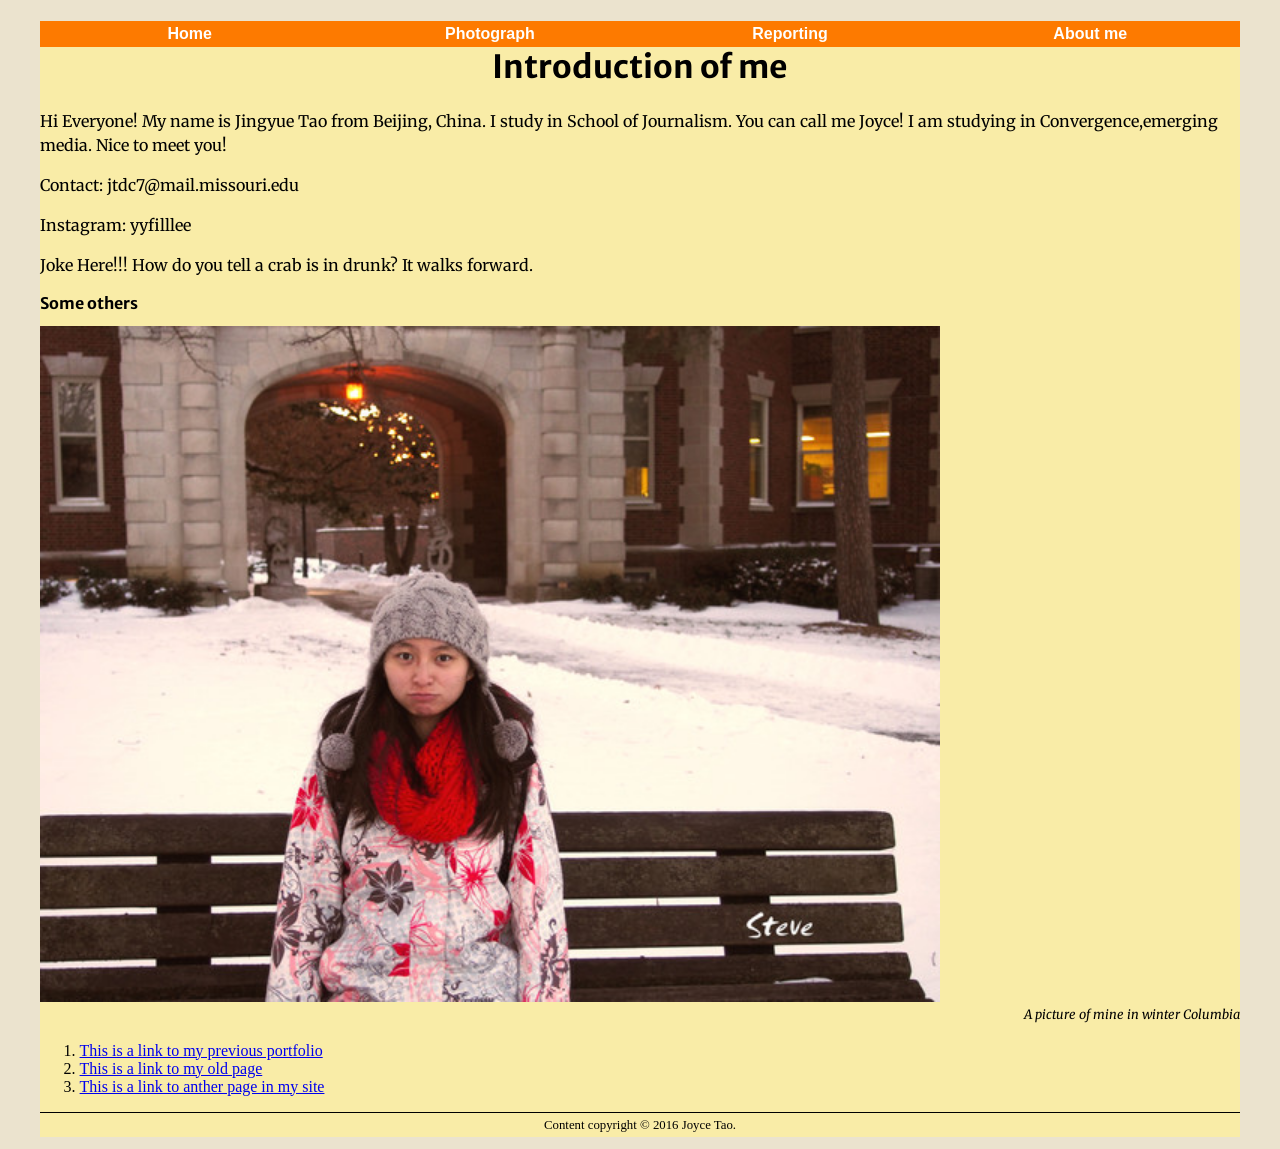
==== index.html @ 8fe07066 "change" ====
<!DOCTYPE html PUBLIC "-//W3C//DTD XHTML 1.0 Transitional//EN"
   "http://www.w3.org/TR/xhtml1/DTD/xhtml1-transitional.dtd">

<html xmlns="http://www.w3.org/1999/xhtml">

<head>
      <title>Joyce Tao Portfolio</title>
      <meta http-equiv="content-type"
      content="text/html;charset=utf-8" />
      <link href="https://fonts.googleapis.com/css?family=Merriweather+Sans:400,700|Merriweather:400,400i,700,700i" rel="stylesheet">
      <link rel="stylesheet" type="text/css" href="color and type.css">
  </head>

  <body>

      <div id="container">

      <div id="header">

        <ul id="nav">
            <li><a href="index.html">Home</a></li>
            <li><a href="#">Photograph</a></li>
            <li><a href="#">Reporting</a></li>
            <li><a href="#">About me</a></li>

          </ul>

         <h1>Introduction of me</h1>
      </div>



     <p>Hi Everyone! My name is Jingyue Tao from Beijing, China. I study in School of Journalism. You can call me Joyce! I am studying in Convergence,emerging media. Nice to meet you!
     </p>

     <p>Contact: jtdc7@mail.missouri.edu</p>
     <p>Instagram: yyfilllee</p>

     <p>Joke Here!!! How do you tell a crab is in drunk? It walks forward.</p>

     <h2> Some others</h2>

     <img src="joycetao.jpg" alt="A picture of mine in winter Columbia" height="25%" width="75%"/>

     <p class="caption">A picture of mine in winter Columbia  <p>


     <ol>
        <li><a href="http://jingyuetao208.wixsite.com/joycetao"  title="A link to wix's website"> This is a link to my previous portfolio
       </a></li>
        <li><a href="oldindex.html"> This is a link to my old page
       </a></li>
        <li><a href="index2.html"> This is a link to anther page in my site</a> </li>
    </ol>


    <p id="footer">Content copyright &copy; 2016 Joyce Tao.</p>

      </div>
</body>

</html>
---- color and type.css ----
html {
	font-size: 100%
}

p {
    font-family: "Merriweather", Georgia, "Times New Roman", serif;
	font-size: 1rem;
	line-height: 1.5rem;
}

.italic {
	font-style: italic;
}

h1, h2, h3, h4, h5, h6 {
    font-family: "Merriweather Sans", Helvetica, Arial, sans-serif;
}

h1 {
	font-size: 2.0rem;
	text-align: center;
}

h2 {
	font-size: 1.0rem
}

body{
	background-color:#ebe3ce;
}

img {
	 border-style: none;
}

#container{
    width: 95%;
    background-color: #f9eca7;
    margin: 0 auto;
}

#nav {
    padding: 0;
}

#nav li {
    list-style-type: none;
    float: left;
    margin: 0;
    padding: 0;
    width: 25%;
}

#nav a:link, a:visited {
	display:block;
    color: #ffffff;
    background-color: #fd7a00;
    font-weight: bold;
    text-align:center;
    text-decoration: none;
    padding: 4px;
    font-family: Helvetica, Comic, sans-serif;
}

#nav a:hover, a:active {
    background-color: #dabe23;
}

.caption {
    color: black;
    font-family: "Merriweather", Georgia, "Times New Roman", serif;
    font-style: italic;
    font-size: 0.8em;
    margin-top: 0;
    text-align: right;
}

#footer {
    color: black;
    font-family: Georgia, "Times New Roman", serif;
    font-size: 0.8em;
    border-top: 1px solid black;
		text-align: center;
}
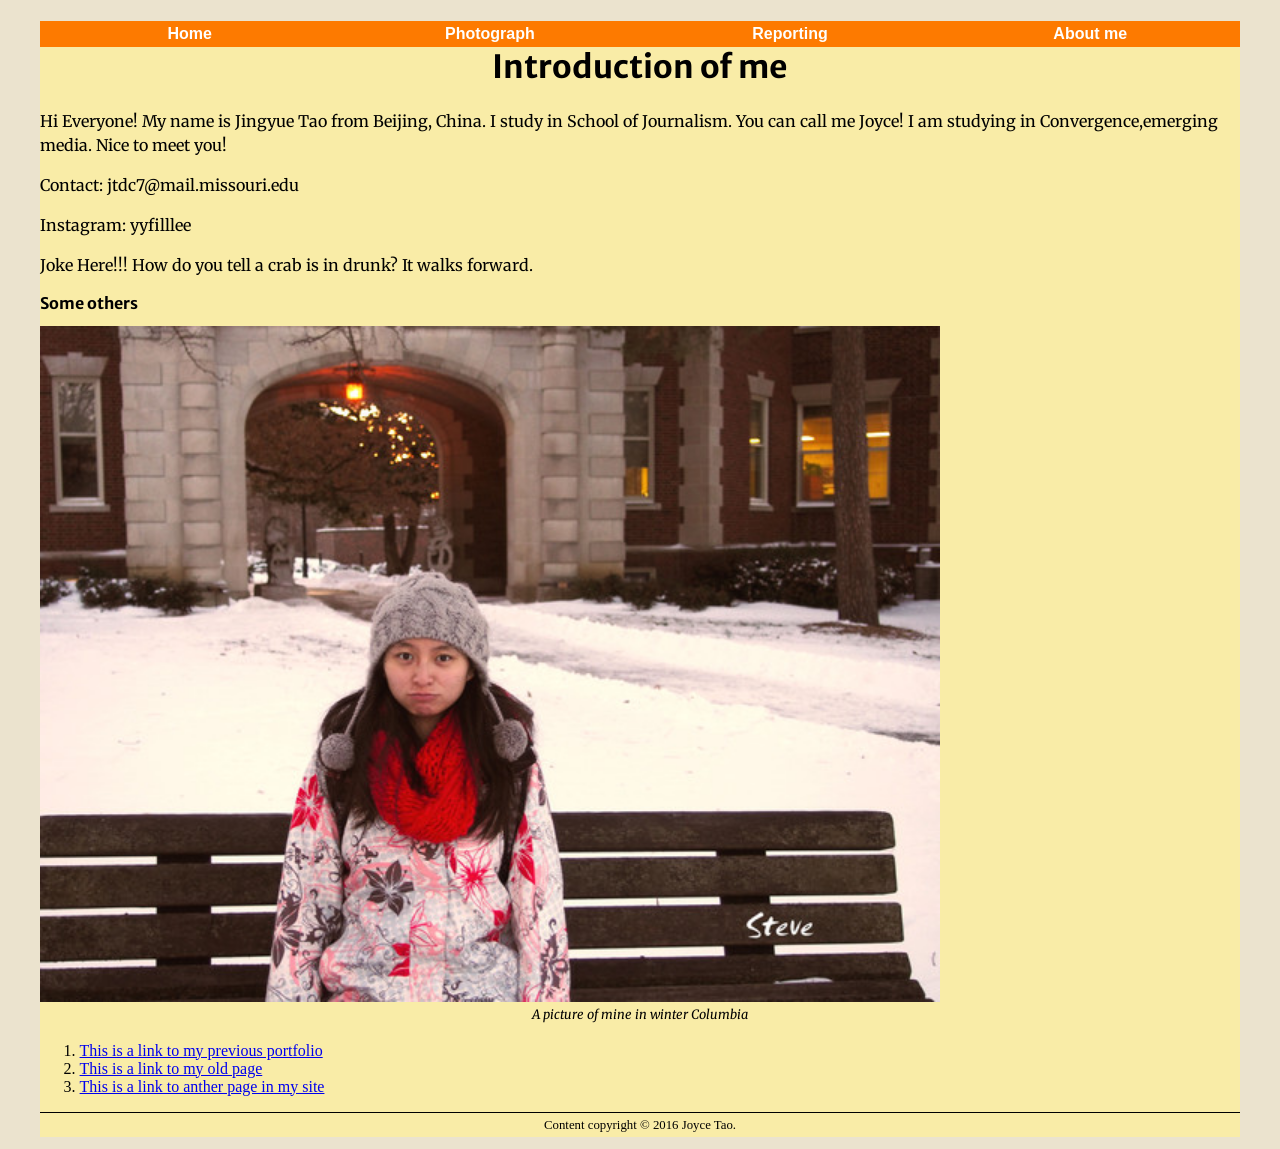
==== commit e9250d51: "add" ====
--- a/index.html
+++ b/index.html
@@ -8,7 +8,7 @@
       <meta http-equiv="content-type"
       content="text/html;charset=utf-8" />
       <link href="https://fonts.googleapis.com/css?family=Merriweather+Sans:400,700|Merriweather:400,400i,700,700i" rel="stylesheet">
-      <link rel="stylesheet" type="text/css" href="color and type.css">
+      <link rel="stylesheet" type="text/css" href="colorandtype.css">
   </head>
 
   <body>
--- a/colorandtype.css
+++ b/colorandtype.css
@@ -0,0 +1,84 @@
+html {
+	font-size: 100%
+}
+
+p {
+    font-family: "Merriweather", Georgia, "Times New Roman", serif;
+	font-size: 1rem;
+	line-height: 1.5rem;
+}
+
+.italic {
+	font-style: italic;
+}
+
+h1, h2, h3, h4, h5, h6 {
+    font-family: "Merriweather Sans", Helvetica, Arial, sans-serif;
+}
+
+h1 {
+	font-size: 2.0rem;
+	text-align: center;
+}
+
+h2 {
+	font-size: 1.0rem
+}
+
+body{
+	background-color:#ebe3ce;
+}
+
+img {
+	 border-style: none;
+}
+
+#container{
+    width: 95%;
+    background-color: #f9eca7;
+    margin: 0 auto;
+}
+
+#nav {
+    padding: 0;
+}
+
+#nav li {
+    list-style-type: none;
+    float: left;
+    margin: 0;
+    padding: 0;
+    width: 25%;
+}
+
+#nav a:link, a:visited {
+	display:block;
+    color: #ffffff;
+    background-color: #fd7a00;
+    font-weight: bold;
+    text-align:center;
+    text-decoration: none;
+    padding: 4px;
+    font-family: Helvetica, Comic, sans-serif;
+}
+
+#nav a:hover, a:active {
+    background-color: #dabe23;
+}
+
+.caption {
+    color: black;
+    font-family: "Merriweather", Georgia, "Times New Roman", serif;
+    font-style: italic;
+    font-size: 0.8em;
+    margin-top: 0;
+    text-align: center;
+}
+
+#footer {
+    color: black;
+    font-family: Georgia, "Times New Roman", serif;
+    font-size: 0.8em;
+    border-top: 1px solid black;
+		text-align: center;
+}
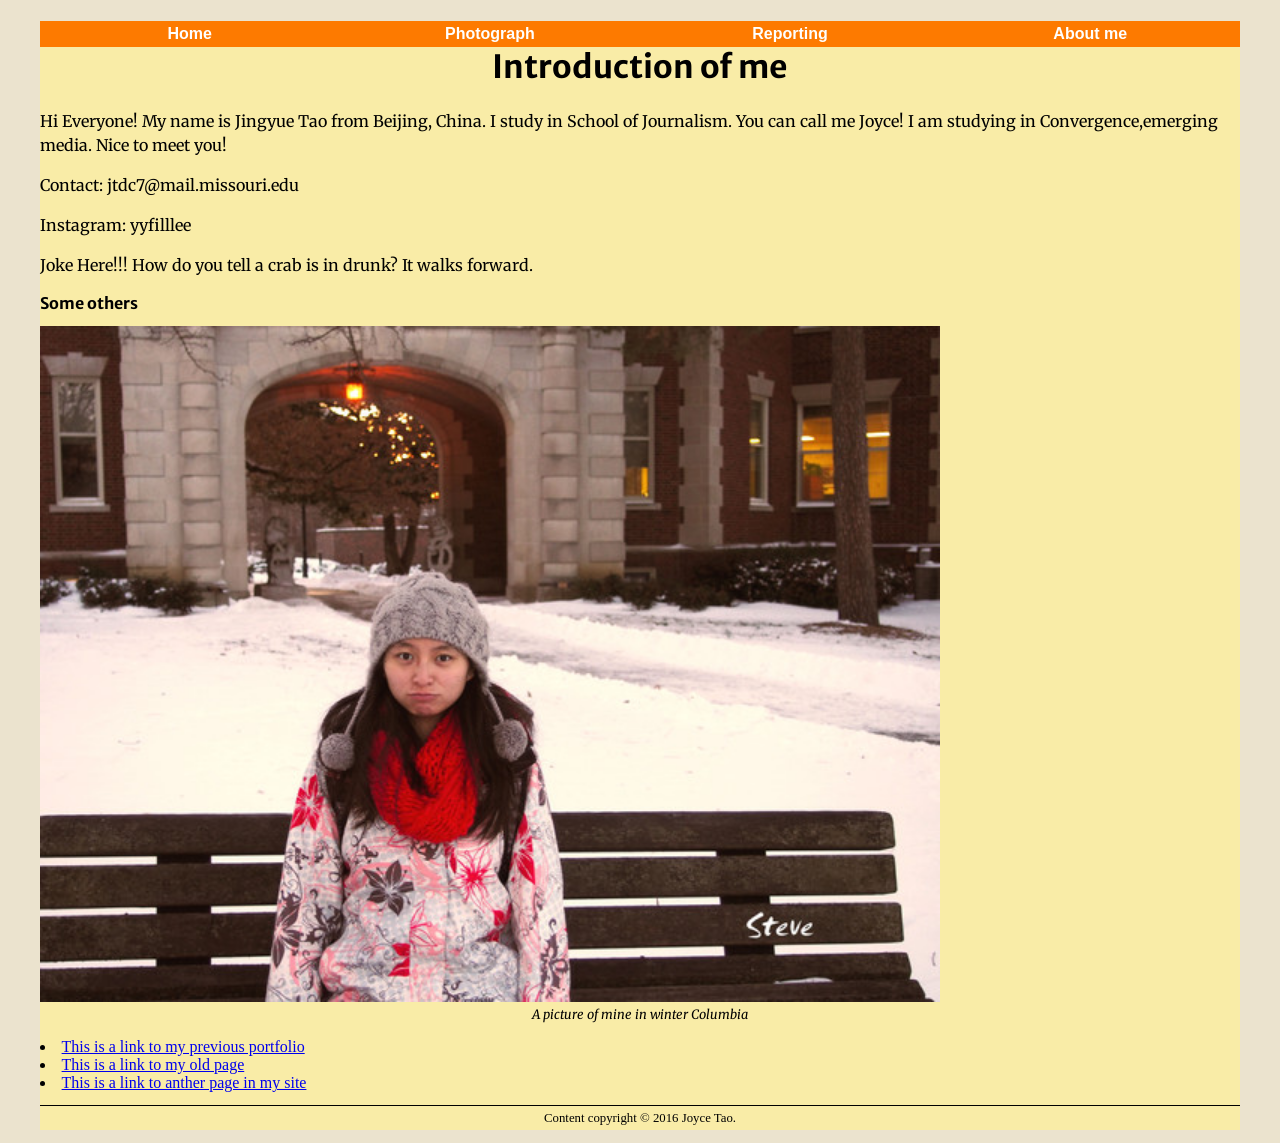
==== commit 36612889: "html" ====
--- a/index.html
+++ b/index.html
@@ -7,8 +7,8 @@
       <title>Joyce Tao Portfolio</title>
       <meta http-equiv="content-type"
       content="text/html;charset=utf-8" />
-      <link href="https://fonts.googleapis.com/css?family=Merriweather+Sans:400,700|Merriweather:400,400i,700,700i" rel="stylesheet">
-      <link rel="stylesheet" type="text/css" href="colorandtype.css">
+      <link href="https://fonts.googleapis.com/css?family=Merriweather+Sans:400,700|Merriweather:400,400i,700,700i" rel="stylesheet"/>
+      <link rel="stylesheet" type="text/css" href="colorandtype.css"/>
   </head>
 
   <body>
@@ -42,17 +42,14 @@
 
      <img src="joycetao.jpg" alt="A picture of mine in winter Columbia" height="25%" width="75%"/>
 
-     <p class="caption">A picture of mine in winter Columbia  <p>
+     <p class="caption"> A picture of mine in winter Columbia </p>
 
 
-     <ol>
         <li><a href="http://jingyuetao208.wixsite.com/joycetao"  title="A link to wix's website"> This is a link to my previous portfolio
        </a></li>
         <li><a href="oldindex.html"> This is a link to my old page
        </a></li>
         <li><a href="index2.html"> This is a link to anther page in my site</a> </li>
-    </ol>
-
 
     <p id="footer">Content copyright &copy; 2016 Joyce Tao.</p>
 
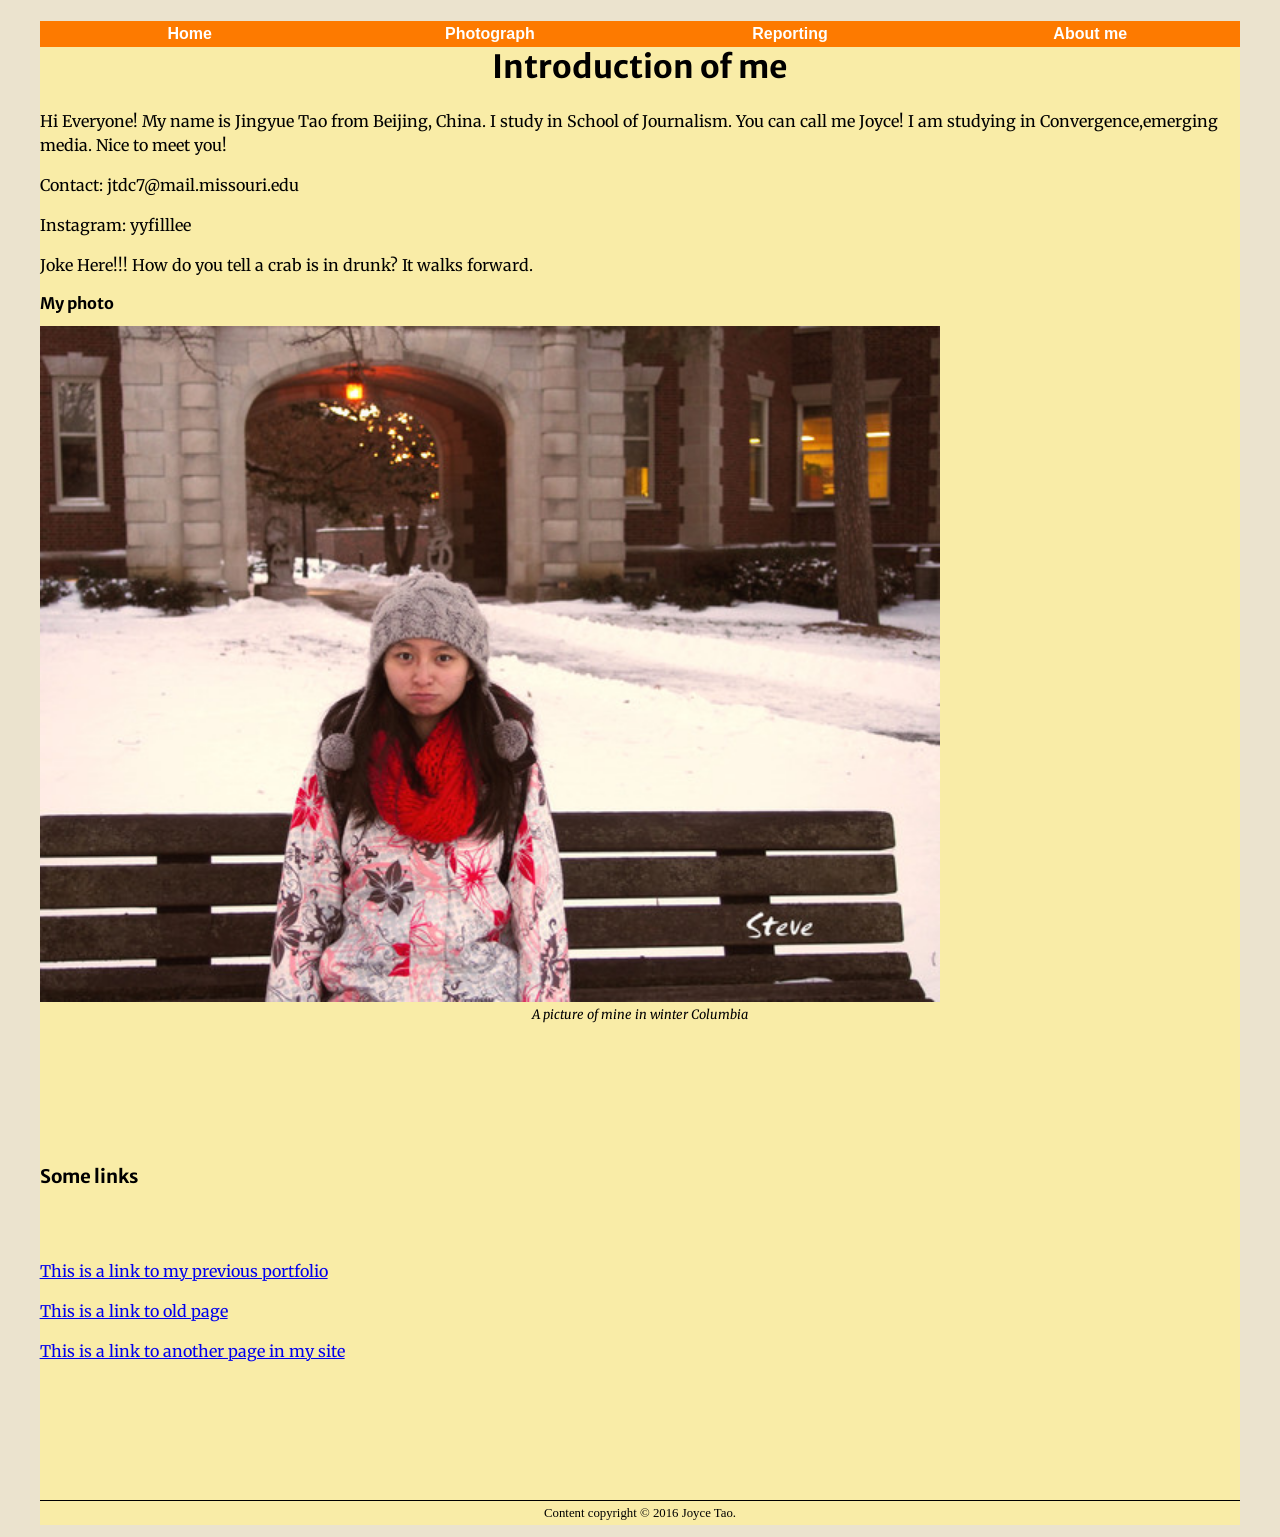
==== commit 5769a508: "break" ====
--- a/index.html
+++ b/index.html
@@ -38,18 +38,29 @@
 
      <p>Joke Here!!! How do you tell a crab is in drunk? It walks forward.</p>
 
-     <h2> Some others</h2>
+     <h2> My photo</h2>
 
      <img src="joycetao.jpg" alt="A picture of mine in winter Columbia" height="25%" width="75%"/>
 
      <p class="caption"> A picture of mine in winter Columbia </p>
 
+       <br></br>
+       <br></br>
+       <br></br>
 
-        <li><a href="http://jingyuetao208.wixsite.com/joycetao"  title="A link to wix's website"> This is a link to my previous portfolio
-       </a></li>
-        <li><a href="oldindex.html"> This is a link to my old page
-       </a></li>
-        <li><a href="index2.html"> This is a link to anther page in my site</a> </li>
+       <h3>Some links</h3>
+       <br></br>
+
+      <p id="nav2"><a href="http://jingyuetao208.wixsite.com/joycetao"> This is a link to my previous portfolio
+      </a></p>
+      <p id="nav3"><a href="oldindex.html"> This is a link to old page
+      </a></p>
+      <p id="nav4"><a href="index2.html"> This is a link to another page in my site
+      </a></p>
+
+      <br></br>
+      <br></br>
+      <br></br>
 
     <p id="footer">Content copyright &copy; 2016 Joyce Tao.</p>
 
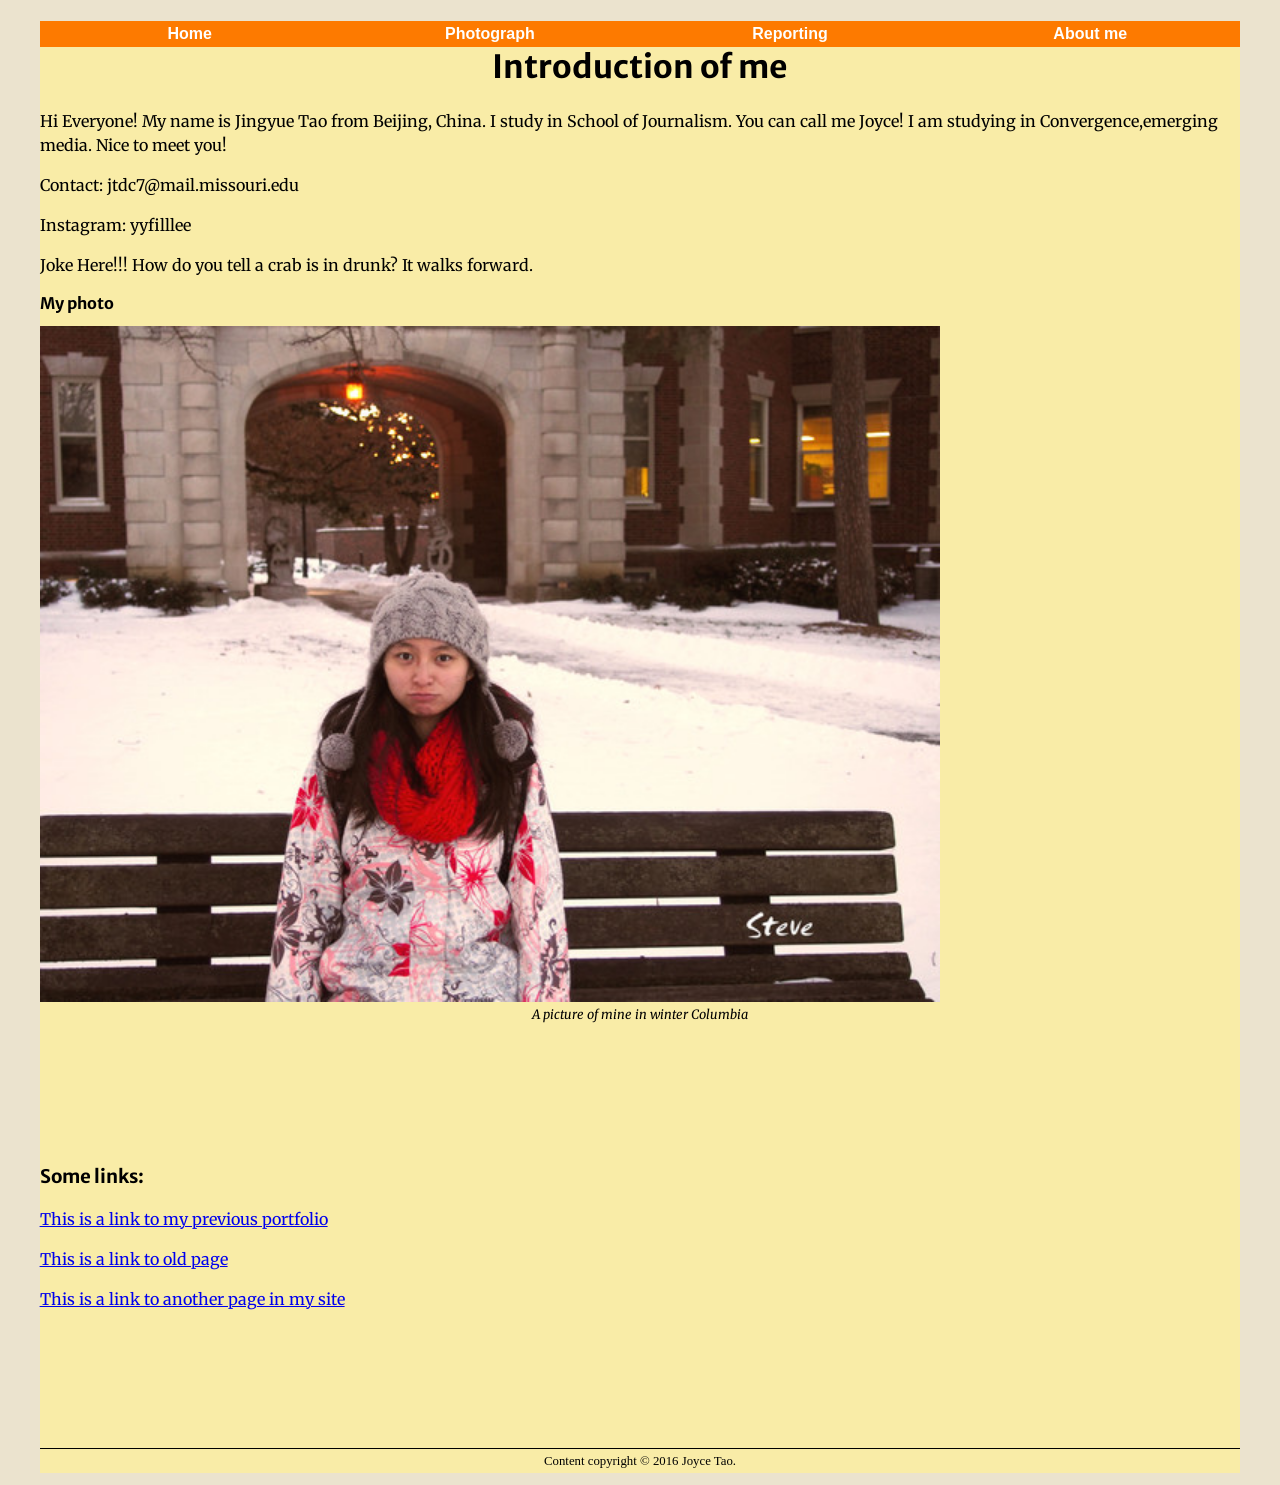
==== commit 1048b130: "link" ====
--- a/index.html
+++ b/index.html
@@ -48,8 +48,7 @@
        <br></br>
        <br></br>
 
-       <h3>Some links</h3>
-       <br></br>
+       <h3>Some links:</h3>
 
       <p id="nav2"><a href="http://jingyuetao208.wixsite.com/joycetao"> This is a link to my previous portfolio
       </a></p>
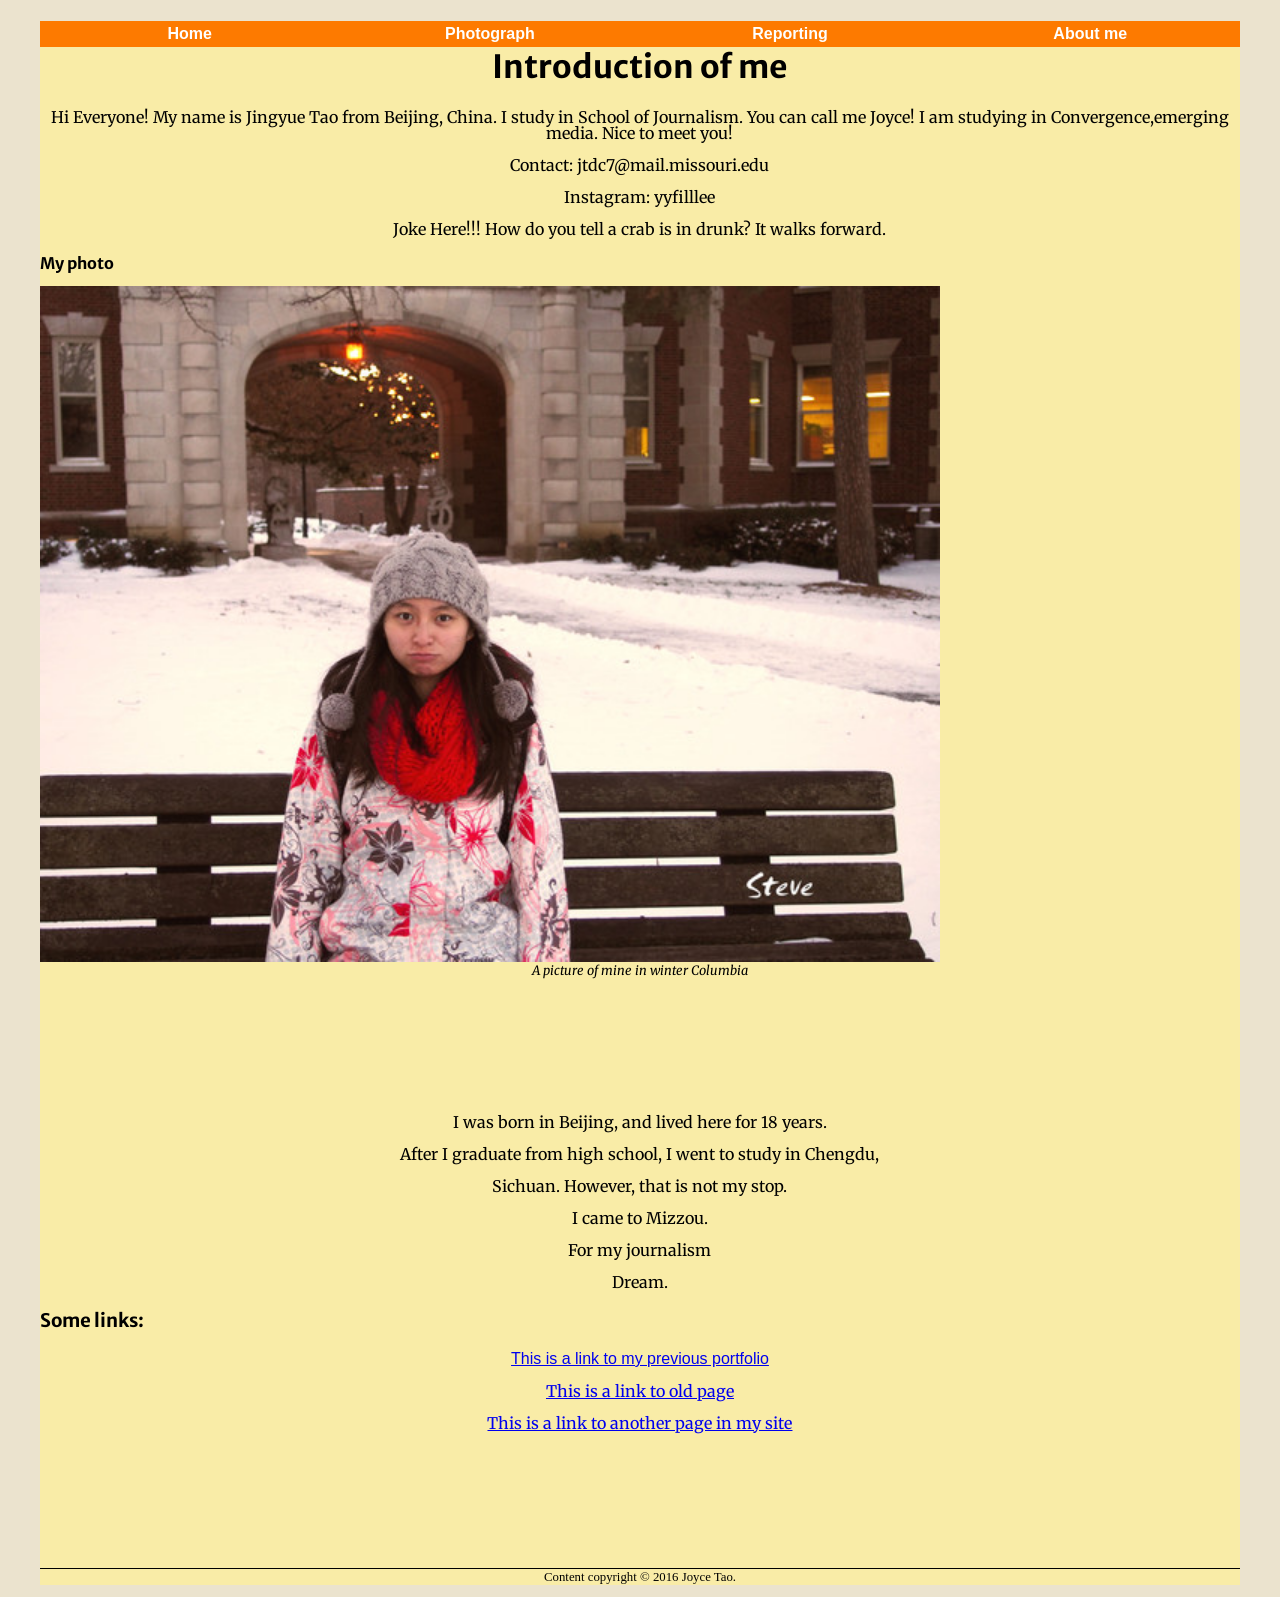
==== commit 660e892d: "text" ====
--- a/index.html
+++ b/index.html
@@ -48,6 +48,14 @@
        <br></br>
        <br></br>
 
+     <p>I was born in Beijing, and lived here for 18 years.</p>
+     <p>After I graduate from high school, I went to study in Chengdu,</p>
+      <p>Sichuan. However, that is not my stop.</p>
+      <p>I came to Mizzou.</p>
+      <p>For my journalism</p>
+      <p>Dream.</p>
+
+
        <h3>Some links:</h3>
 
       <p id="nav2"><a href="http://jingyuetao208.wixsite.com/joycetao"> This is a link to my previous portfolio
--- a/colorandtype.css
+++ b/colorandtype.css
@@ -5,7 +5,8 @@
 p {
     font-family: "Merriweather", Georgia, "Times New Roman", serif;
 	font-size: 1rem;
-	line-height: 1.5rem;
+	line-height: 1.0rem;
+	text-align: center;
 }
 
 .italic {
@@ -66,6 +67,9 @@
     background-color: #dabe23;
 }
 
+#nav2 a:link, a:visited {
+	 font-family: Helvetica, Comic, sans-serif;
+}
 .caption {
     color: black;
     font-family: "Merriweather", Georgia, "Times New Roman", serif;
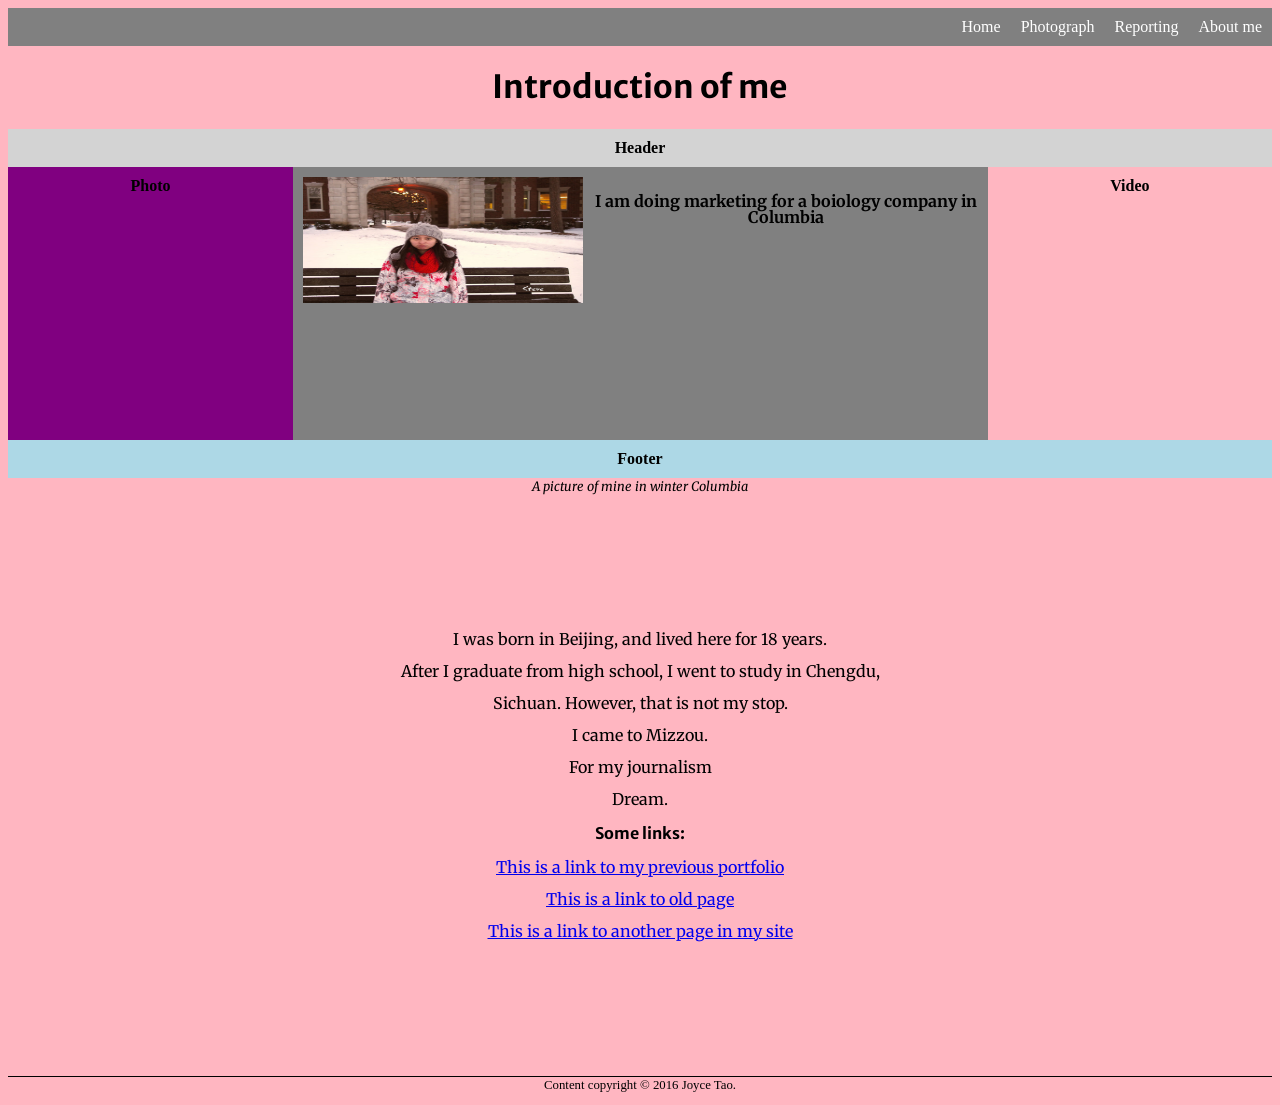
==== commit 783ff7a9: "change color" ====
--- a/index.html
+++ b/index.html
@@ -12,35 +12,33 @@
   </head>
 
   <body>
-
+      <nav>
       <div id="container">
 
       <div id="header">
 
-        <ul id="nav">
+        <ul class="navigation">
             <li><a href="index.html">Home</a></li>
             <li><a href="#">Photograph</a></li>
             <li><a href="#">Reporting</a></li>
             <li><a href="#">About me</a></li>
 
           </ul>
-
+        </nav>
          <h1>Introduction of me</h1>
       </div>
 
+      <div class="wrapper">
+      <header class="header">Header</header>
+        <article class="main">
+    		<img src="joycetao.jpg" alt="A picture of mine in winter Columbia" height="25%" width="75%"/>
+                  <p>I am doing marketing for a boiology company in Columbia</p>
+        </article>
+        <aside class="aside aside-1">Photo</aside>
+        <aside class="aside aside-2">Video</aside>
+        <footer class="footer">Footer</footer>
+      </div>
 
-
-     <p>Hi Everyone! My name is Jingyue Tao from Beijing, China. I study in School of Journalism. You can call me Joyce! I am studying in Convergence,emerging media. Nice to meet you!
-     </p>
-
-     <p>Contact: jtdc7@mail.missouri.edu</p>
-     <p>Instagram: yyfilllee</p>
-
-     <p>Joke Here!!! How do you tell a crab is in drunk? It walks forward.</p>
-
-     <h2> My photo</h2>
-
-     <img src="joycetao.jpg" alt="A picture of mine in winter Columbia" height="25%" width="75%"/>
 
      <p class="caption"> A picture of mine in winter Columbia </p>
 
--- a/colorandtype.css
+++ b/colorandtype.css
@@ -1,6 +1,111 @@
 html {
 	font-size: 100%
 }
+
+.navigation{
+  list-style: none;
+  background: gray;
+  margin:0;
+  padding: 0;
+  display: flex;
+  flex-flow:column;
+}
+
+.navigation a{
+  text-decoration: none;
+  display: block;
+  text-align:center;
+  color: white;
+  padding:10px;
+  border-top:1px solid black;
+  border-bottom:1px solid white;
+}
+
+.navigation li:last-of-type a{
+  border-bottom: none;
+}
+
+img {
+  width: 100%;
+}
+
+.header, .main, .aside, .footer{
+  flex: 1 100%;
+  padding: 10px;
+}
+
+.header {
+  background: lightgrey;
+}
+
+.footer {
+  background: lightblue;
+}
+
+.main {
+  background:grey;
+}
+
+.aside-1 {
+  background:purple;
+}
+
+.aside-2 {
+  background:lightpink;
+}
+
+.wrapper {
+  display: flex;
+  flex-flow: row wrap;
+  font-weight: bold;
+  text-align: center;
+}
+
+.main {
+  text-align: left
+}
+
+@media (min-width: 800px){
+    .navigation {
+      flex-flow: row;
+      justify-content: flex-end;
+  }
+    .navigation a:hover {
+      background: purple;
+    }
+    .aside {
+      flex: 1 auto;
+    }
+    .main {
+      flex: 3 0px;
+    }
+    .aside-1{
+      order:1;
+    }
+    .main{
+      order: 2;
+    }
+    .aside-2{
+      order: 3;
+    }
+    .footer{
+      order: 4;
+    }
+    .main {
+      display: flex;
+      flex-flow: row;
+    }
+    img {
+      width: 50%;
+      height: 50%;
+      margin-right: 10px;
+    }
+    .navigation a {
+      border: none;
+    }
+}
+
+
 
 p {
     font-family: "Merriweather", Georgia, "Times New Roman", serif;
@@ -24,21 +129,23 @@
 
 h2 {
 	font-size: 1.0rem
+
+}
+
+h3{
+	 font-size: 1.0rem;
+	 text-align: center;
 }
 
 body{
-	background-color:#ebe3ce;
+	background-color:lightpink;
 }
 
 img {
 	 border-style: none;
 }
 
-#container{
-    width: 95%;
-    background-color: #f9eca7;
-    margin: 0 auto;
-}
+
 
 #nav {
     padding: 0;
@@ -63,13 +170,7 @@
     font-family: Helvetica, Comic, sans-serif;
 }
 
-#nav a:hover, a:active {
-    background-color: #dabe23;
-}
 
-#nav2 a:link, a:visited {
-	 font-family: Helvetica, Comic, sans-serif;
-}
 .caption {
     color: black;
     font-family: "Merriweather", Georgia, "Times New Roman", serif;
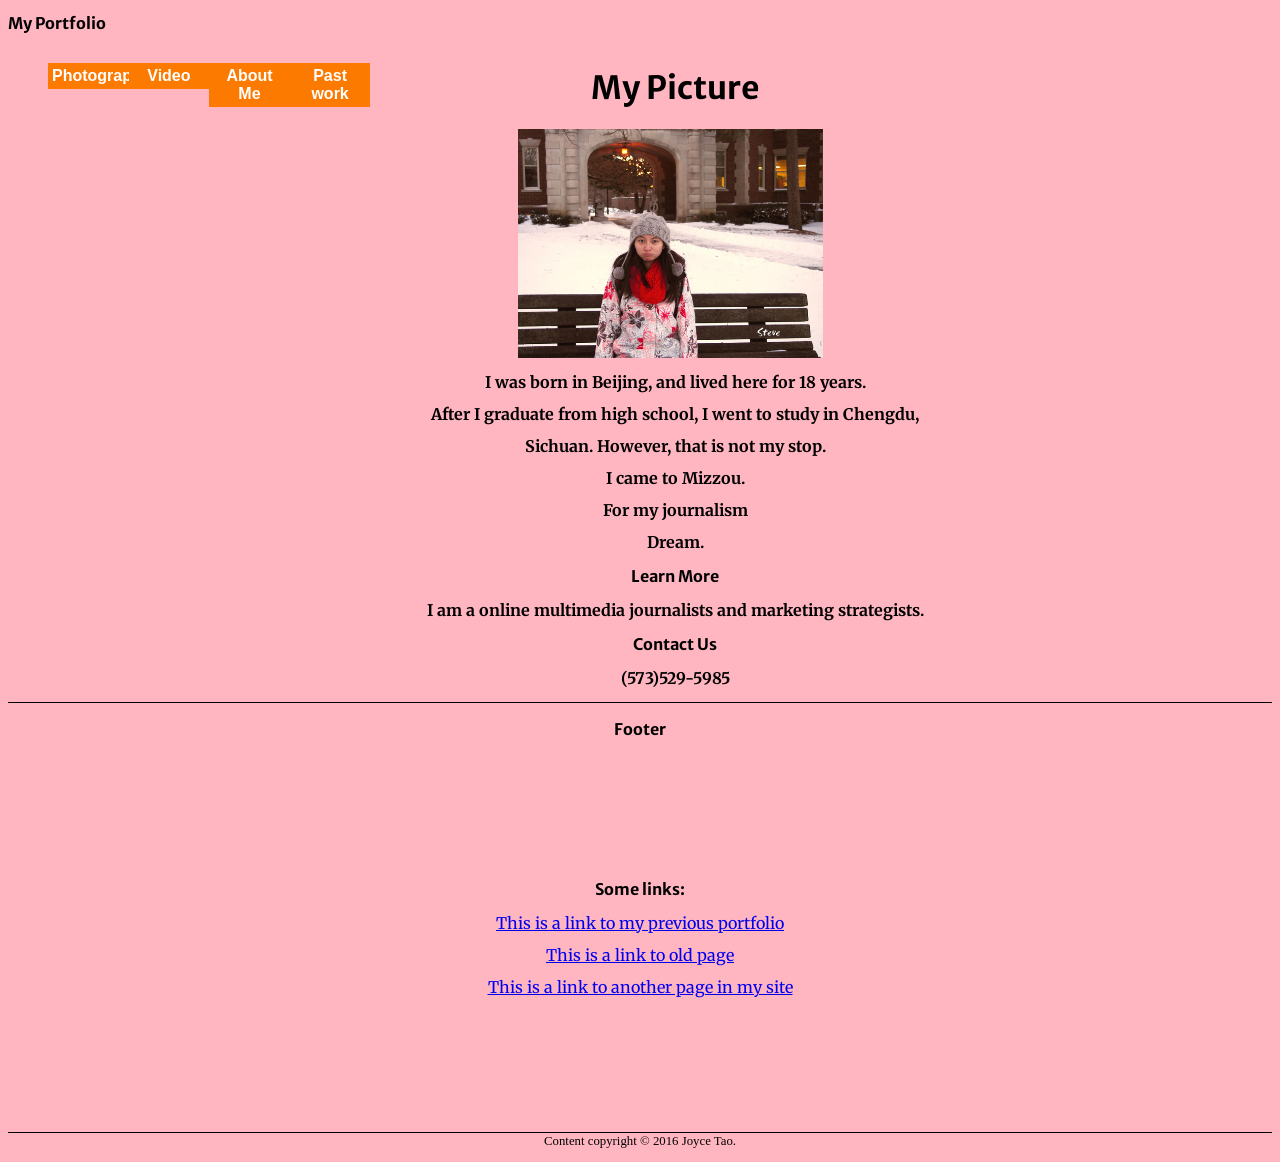
==== commit 7c7521f1: "add flex box" ====
--- a/index.html
+++ b/index.html
@@ -12,46 +12,67 @@
   </head>
 
   <body>
-      <nav>
-      <div id="container">
 
-      <div id="header">
+    <div id="header">
+      <div class="inner">
+        <h2>My Portfolio</h2>
+      </div>
+    </div>
 
-        <ul class="navigation">
-            <li><a href="index.html">Home</a></li>
-            <li><a href="#">Photograph</a></li>
-            <li><a href="#">Reporting</a></li>
-            <li><a href="#">About me</a></li>
 
-          </ul>
-        </nav>
-         <h1>Introduction of me</h1>
+    <div class="wrapper">
+      <div id="nav" class="side">
+        <ul>
+          <li><a href="#">Photography</a></li>
+          <li><a href="#">Video</a></li>
+          <li><a href="#">About Me</a></li>
+          <li><a href="#">Past work</a></li>
+        </ul>
+      </div>
+    <div id="pageBody">
+      <div id="content">
+        <div class="inner">
+
+          <h1>My Picture</h1>
+          <img src=joycetao.jpg id=picture1 alt="mypicture" height="50%">
+        </img>
+        <p>I was born in Beijing, and lived here for 18 years.</p>
+        <p>After I graduate from high school, I went to study in Chengdu,</p>
+         <p>Sichuan. However, that is not my stop.</p>
+         <p>I came to Mizzou.</p>
+         <p>For my journalism</p>
+         <p>Dream.</p>
+
+
+        </div>
       </div>
 
-      <div class="wrapper">
-      <header class="header">Header</header>
-        <article class="main">
-    		<img src="joycetao.jpg" alt="A picture of mine in winter Columbia" height="25%" width="75%"/>
-                  <p>I am doing marketing for a boiology company in Columbia</p>
-        </article>
-        <aside class="aside aside-1">Photo</aside>
-        <aside class="aside aside-2">Video</aside>
-        <footer class="footer">Footer</footer>
+      <div id="sidebar" class="side">
+        <div class="inner">
+
+          <h2>Learn More</h2>
+          <p>I am a online multimedia journalists and marketing strategists.</p>
+
+          <h2>Contact Us</h2>
+          <p>(573)529-5985</p>
+          
+        </div>
       </div>
 
+    </div>
+  </div>
 
-     <p class="caption"> A picture of mine in winter Columbia </p>
+    <div id="footer">
+      <div class="inner">
+        <h3>Footer</h3>
+      </div>
+    </div>
 
        <br></br>
        <br></br>
        <br></br>
 
-     <p>I was born in Beijing, and lived here for 18 years.</p>
-     <p>After I graduate from high school, I went to study in Chengdu,</p>
-      <p>Sichuan. However, that is not my stop.</p>
-      <p>I came to Mizzou.</p>
-      <p>For my journalism</p>
-      <p>Dream.</p>
+
 
 
        <h3>Some links:</h3>
